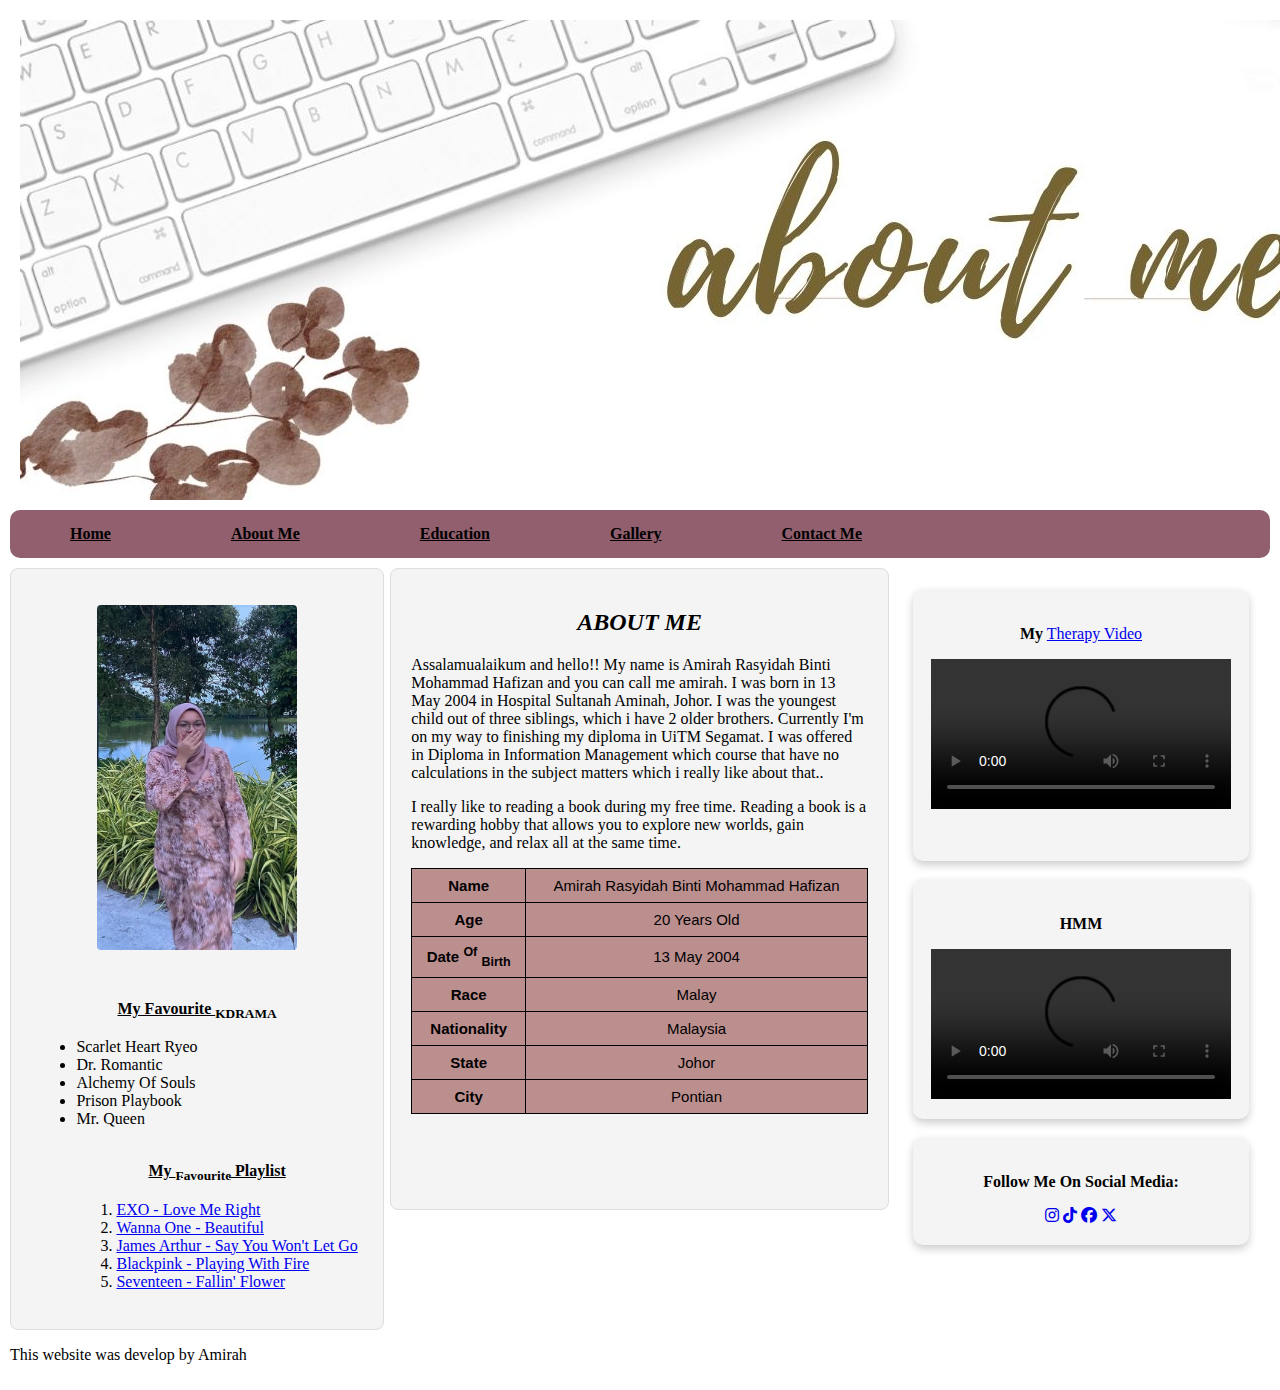
==== about.html @ 36dcfb30 "Add files via upload" ====
<html>
    <head>
        <title>Biodata</title>
        <link rel="stylesheet" href="https://cdnjs.cloudflare.com/ajax/libs/font-awesome/6.7.1/css/all.min.css">
        <link rel="stylesheet" href="https://cdnjs.cloudflare.com/ajax/libs/font-awesome/6.5.1/css/all.min.css" integrity="sha512-DTOQO9RWCH3ppGqcWaEA1BIZOC6xxalwEsw9c2QQeAIftl+Vegovlnee1c9QX4TctnWMn13TZye+giMm8e2LwA==" crossorigin="anonymous" referrerpolicy="no-referrer" />
        <link href="mystyle.css" type="text/css" rel="stylesheet">

    <style>
        * 
        {
            box-sizing: border-box;
        }

body
{
  font-family:Lucida Sans;
  padding: 10px;
  background-image: url('background3.gif');  /* Your background image */
  background-size: cover; /* Make the image cover the whole screen */
  background-repeat: no-repeat; /* Prevent the image from repeating */
  background-position: center center;
  margin: 0px;
  display: flex;
  min-height: 100%;
  flex-direction: column;
}

/* Website Header */
.header
{
  padding: 10px;
  text-align: center;
  border-radius: 10px;
}

.header h1
{
  font-size: 50px;
}

.container {
    max-width: 1200px; /* Same as header max-width */
    margin: 0 auto;
    padding: 0 15px; /* Add some padding for spacing */
}


/*top navigation bar */
.topnav
{
  overflow: hidden;
  background-color: #915F6D;
  border-radius: 10px;
}

/* style top navigation links */
.topnav a
{
  float:left;
  display:flex;
  color:black;
  text-align: center;
  padding: 15px 60px;
  text-decoration: none;
  border-radius: 10px;
}


/* change color on hover */
.topnav a:hover
{
  background-color: #ddd;
  color:black;
}


.content {
  display: flex;
  gap: 3px; /* space between columns */
  margin-top: 10px;
  align-items: stretch; /* Ensures all columns are the same height */
}

.leftcolumn, .centercolumn
{
  padding: 20px;
  background-color: #f4f4f4;
  border: 1px solid #ddd;
  border-radius: 8px;
  height:fit-content;
}

.leftcolumn {
  height: fit-content;
  width: 30%; /* column size */
  padding: 20px;
  background-color: #f4f4f4;
  border: 1px solid #ddd;
  border-radius: 8px;
  text-align: center; /* This centers the image horizontally */
}

.leftcolumn img {
  width: 100%; /* Ensures image fits inside the column */
  max-width: 200px; /* Adjust size as needed */
  height: auto;
  border-radius: 4px;
}


.centercolumn {
  width: 40%; /* Adjust width as needed */
}

.rightcolumn {
  width: 30%;
  padding: 20px;
  background-color:transparent;
  border: 1px solid transparent;
  border-radius: 8px;
}


/* Add a card effect for articles */
.card {
  margin: 0 auto; /* Center the card horizontally */
  background-color: #f4f4f4;
  padding: 20px;
  border-radius: 10px;
  box-shadow: 0 4px 8px rgba(0, 0, 0, 0.2);
  text-align: center; /* Center-align the text inside the card */
  display: flex; /* Enable flexbox for better alignment */
  flex-direction: column; /* Stack items vertically */
  justify-content: center; /* Center items vertically */
  align-items: center; /* Center items horizontally */
}

.social-icons {
  display: flex;
  justify-content: center;
  gap: 10px; 
}

.social-icons a {
  display: inline-block; 
}



/* Clear floats after the columns */
.row::after {
  content: "";
  display: table;
  clear: both;
}

table 
{
  font-family: arial, sans-serif;
  border-collapse: collapse;
  width: 100%;
}

td, th 
{
  border: 1px solid  black;
  text-align: center;
  padding: 8px;
  font-size: 15;
  background-color: rosybrown;
}

.column
{
  width: 100%;
  padding: 20px;
  background-color: #f4f4f4;
  border: 1px solid #ddd;
  border-radius: 8px;
}




</style>
</head>

        <body>
            <div class="header">
                <img src="images/header2.jpg" alt="heading home" width="fit-content">
            </div>
            
            <div class="topnav">
              <a href="home.html"><b><u>Home</a></b></u>
              <a href="about.html"><b><u>About Me</a></b></u>
              <a href="education.html"><b><u>Education</a></b></u>
              <a href="gallery.html"><b><u>Gallery</a></b></u>
              <a href="contact us.html"><b><u>Contact Me</a></b></u>
          </div>

            <div class="content">
              <div class="leftcolumn">
                <p></p>
                <p></p>
                <img src="images/aboutme8.jpg" alt="myself" style="width:100%; max-width:200px; height:auto; border-radius: 4px;">
            <p></p>
            <br>
                  <p id="drama" style="color:black; text-align: center;" ><b><u>My Favourite <sub>KDRAMA</sub></p></u></b>
                  <ul type="disc" style="margin: 0 auto; list-style-position: outside; text-align: left; width: fit-content;">
                    <li> Scarlet Heart Ryeo</li>
                    <li> Dr. Romantic</li>
                    <li> Alchemy Of Souls</li>
                    <li> Prison Playbook</li>
                    <li> Mr. Queen</li>
                <br>
                  <p id="song" style="color: black; text-align: center;":><b><u>My <sub>Favourite</sub> Playlist</p></u></b>
                  <ol type= "1" style= "color: black; margin: 0 auto; list-style-position: outside; text-align: left; width: fit-content;">
                    <li><a href="https://youtu.be/RuqaVryDRd0?si=HFII-YBFPj790JSv" target="_blank">EXO - Love Me Right </a></li>
                    <li><a href="https://youtu.be/xXWyJEo6VgA?si=qZwHnP_sU7UHBffl" target="_blank">Wanna One - Beautiful</a></li>
                    <li><a href="https://youtu.be/0yW7w8F2TVA?si=12Zg_A75xHeAIGXr" target="_blank">James Arthur - Say You Won't Let Go</a></li>
                    <li><a href="https://youtu.be/9pdj4iJD08s?si=hPgUNxxi59JJowGp" target="_blank">Blackpink - Playing With Fire</a></li>
                    <li><a href="https://youtu.be/WsHqhrgnLpo?si=vXVJw5BIysAicKtc" target="_blank">Seventeen - Fallin' Flower</a></li>
                  </ol>
                  <br>
                    
              </div></br>
            </br>
          </br>

              <div class="centercolumn">
                  <h2 style="text-align: center;"><b><i>ABOUT ME</b></i></h2>
                  <p>Assalamualaikum and hello!! My name is Amirah Rasyidah Binti Mohammad Hafizan and you can call me amirah. I was born in 13 May 2004 in Hospital Sultanah Aminah, Johor. 
                    I was the youngest child out of three siblings, which i have 2 older brothers. Currently I'm on my way to finishing my diploma in UiTM Segamat. 
                    I was offered in Diploma in Information Management which course that have no calculations in the subject matters which i really like about that..</p>
                  <p></p>
                  <p>I really like to reading a book during my free time. Reading a book is a rewarding hobby that allows you to explore new worlds, gain knowledge, and relax all at the same time.</p>
                  <table style="margin-bottom: 12.5%;">
                    <tr>
                      <td><b>Name</b></td>
                      <td>Amirah Rasyidah Binti Mohammad Hafizan</td>
                    </tr>
                    <tr>
                      <td><b>Age</b></td>
                      <td>20 Years Old</td>
                    </tr>
                    <tr>
                      <td><b>Date <sup>Of</sup> <sub>Birth</sub></b></td>
                      <td>13 May 2004</td>
                    </tr>
                    <tr>
                      <td><b>Race</b></td>
                      <td>Malay</td>
                    </tr>
                    <tr>
                      <td><b>Nationality</b></td>
                      <td>Malaysia</td>
                    </tr>
                    <tr>
                      <td><b>State</b></td>
                      <td>Johor</td>
                    </tr>
                    <tr>
                      <td><b>City</b></td>
                      <td>Pontian</td>
                    </tr>
                  </table>
                </br>

              </div>
              

              <div class="rightcolumn">
                <div class="card">
                  <p style="text-align: center;"><b>My</b>
                  <a href="https://youtu.be/gNSjGGqgB0o?si=KnzRySc4h6dWzXgL" target="_blank">Therapy Video</a></p>
                  <video width="300" controls>
                    <source src="therapy.mp4" type="video/mp4">
                  </video>
                  <p>
                  </p>
                </div>
                <br>
                <div class="card">
                  <p style="text-align: center;" id="hdrama"><b>HMM</p></b>
                    <video width="300" controls>
                    <source src="me" type="video/mp4">
                    </video>
                </div>
                <br>
                <div class="card">
                  <p style="text-align: center;"><b>Follow Me On Social Media:</b></p>
                    <div class="social-media">
                        <a href="https://www.instagram.com/amrhrsydh?igsh=ZWM5bmwxOWFsbzls"><i class="fa-brands fa-instagram"></i></a>
                        <a href="https://www.tiktok.com/@qtddaisy?_t=8s8oO7DKZg0&_r=1"><i class="fa-brands fa-tiktok"></i></a>
                        <a href="https://www.facebook.com/profile.php?id=61550084530314&mibextid=ZbWKwL"><i class="fa-brands fa-facebook"></i></a>
                        <a href="https://x.com/amrhrsydh?t=4m1wMlGQJceKZbn6XuUrlw&s=35"><i class="fa-brands fa-x-twitter"></i></a>
                    </div>
                </div>
              </div>
              </div>
                
            <div class="footer">
                   <p>This website was develop by Amirah</p>
              </div>

        </body>
</html>
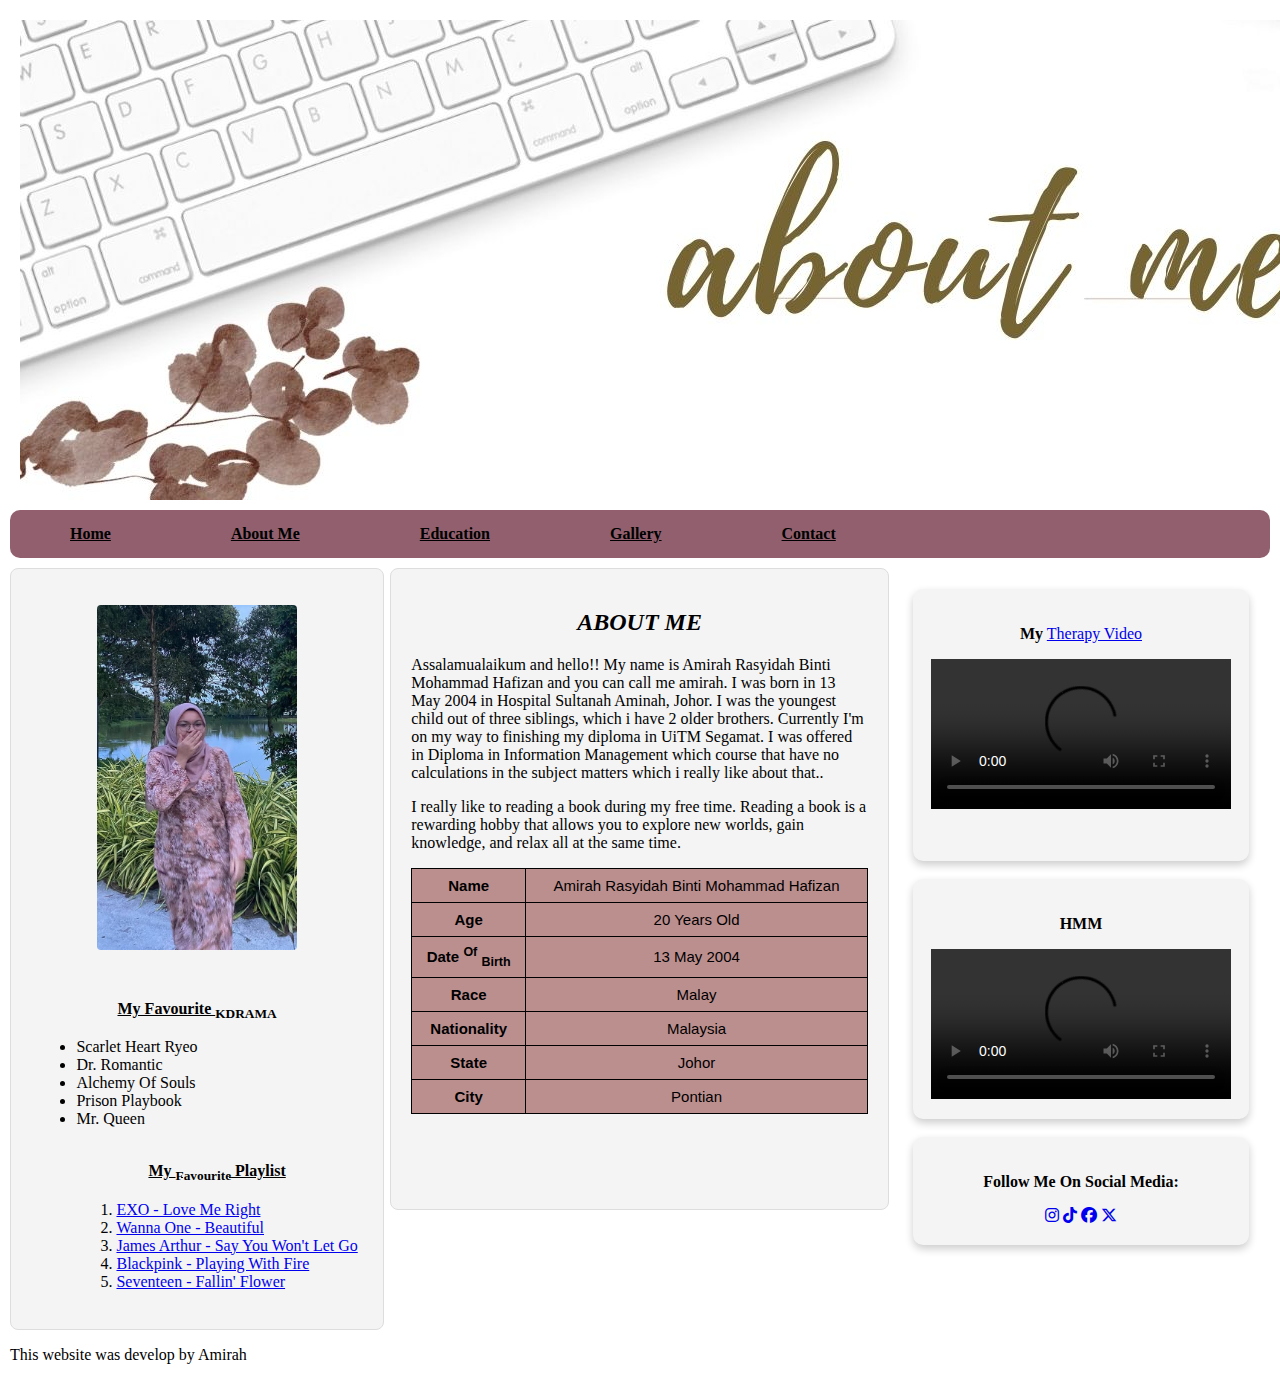
==== commit b879710e: "Update about.html" ====
--- a/about.html
+++ b/about.html
@@ -196,7 +196,7 @@
               <a href="about.html"><b><u>About Me</a></b></u>
               <a href="education.html"><b><u>Education</a></b></u>
               <a href="gallery.html"><b><u>Gallery</a></b></u>
-              <a href="contact us.html"><b><u>Contact Me</a></b></u>
+              <a href="contact.html"><b><u>Contact</a></b></u>
           </div>
 
             <div class="content">
